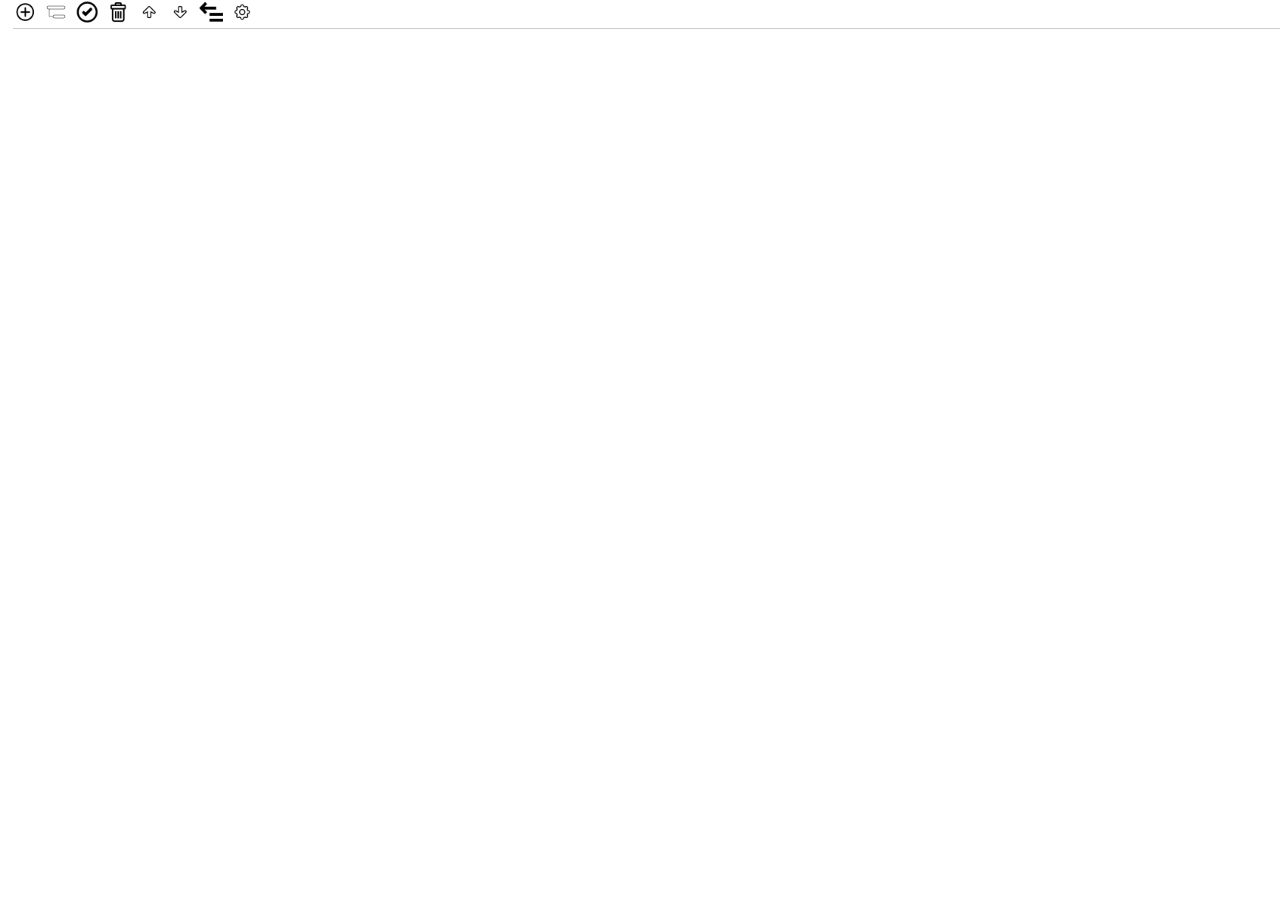
==== static/index.html @ 700774ee "Server config" ====
<!DOCTYPE html>
<html>
    <head>
        <meta charset="utf-8">
        <meta name="viewport" content="width=device-width, initial-scale=1">
        <title>Zen ToDo</title>
        <link rel="stylesheet" href="style.css">
        <script src="app.js"></script>
    </head>
    <body>
        <div class="container">
            <div id="control">
                <img id="btn_new" src="assets/add.png">
                <img id="btn_chd" src="assets/subtask.png">
                <img id="btn_done" src="assets/done.png">
                <img id="btn_del" src="assets/del.png">
                <img id="btn_up" src="assets/up.png">
                <img id="btn_down" src="assets/down.png">
                <img id="btn_coll" src="assets/collapse.png">
                <img id="btn_setup" src="assets/setup.png">
            </div>
            <div id="main">
                <ul id="todo_list"></ul>
            </div>
            <div id="setup">
                <div>
                    <h3>Server config:</h3>
                    <input id="server" type="text" placeholder="Server"><br/>
                    <input id="key" type="text" placeholder="Key"><br/>
                    <button id="btn_key_set">Set</button>
                    <button id="btn_key_get">Get a new key</button>
                </div>
                <div>
                    <h3>Local copy</h3>
                    <textarea id="json"></textarea><br/>
                    <button id="btn_json">Replace</button>
                </div>
            </div>
        </div>
    </body>
</html>
---- static/style.css ----
body {
    background: white;
    padding: 5px;
}

ul {
    list-style-type: none;
}

li {
    line-height: 150%;
}

button {
    font-size: 85%;
    min-width: 50px;

}

input[type='checkbox'] {
    transform: scale(1.5);
    margin-right: 15px;
}

textarea {
    height: 320px;
    width: 100%:
}

.container {
    /*
    margin: 0 auto;
    */
    max-width: 960px;
}

.row {
    width: 100%;
}

span {
    border-bottom: 1px solid #EFEFEF;
}

span:focus {
    background: #efefef;
}

#control {
    top: 0;
    position: fixed;
    border-bottom: 1px solid #CCC;
    width: 100%;
    background: white;
    z-index: 999;
}

#control img {
    width: 24px;
    padding-right: 3px;
}

#main, #setup {
    margin-top: 36px;
}
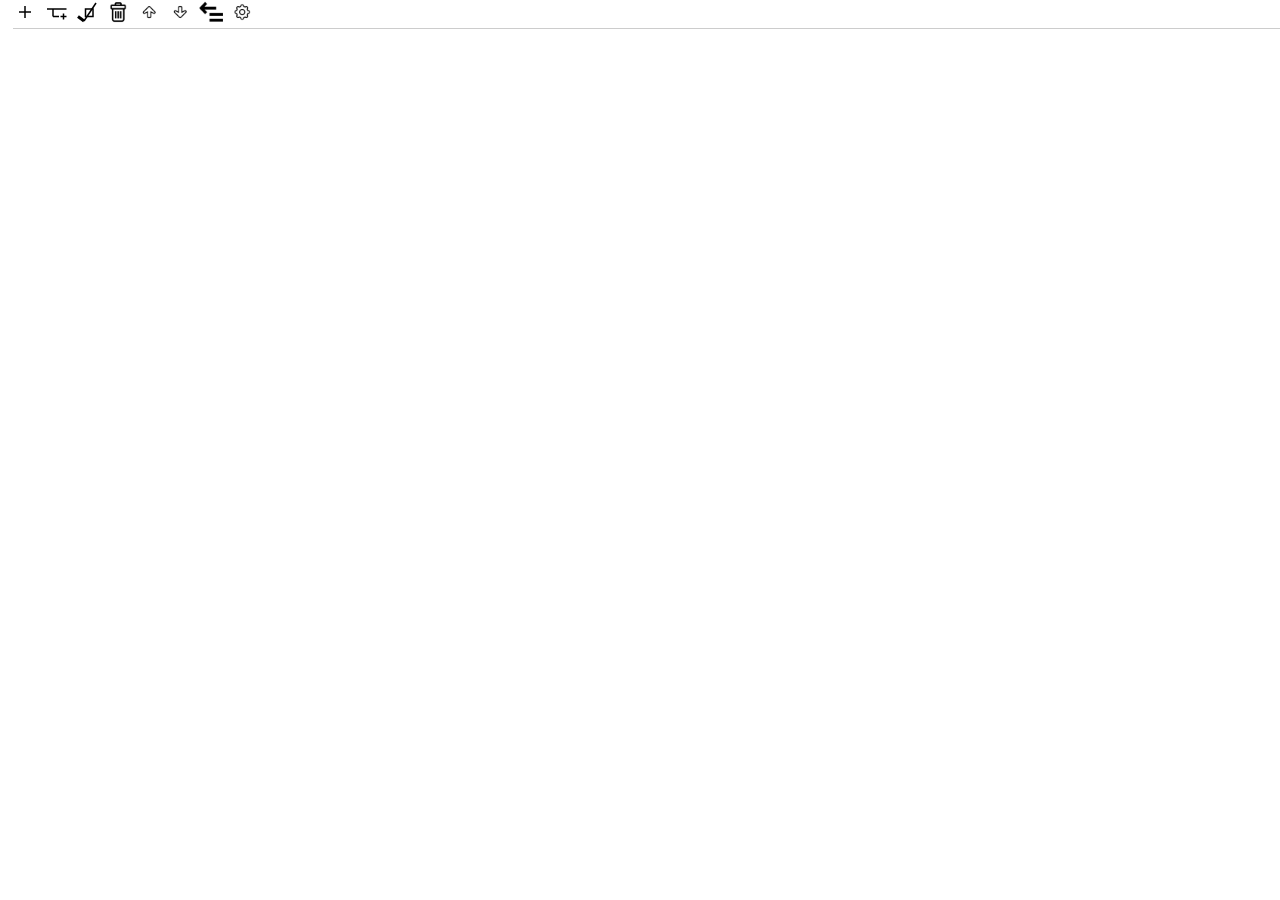
==== commit 77ad1421: "new svgs" ====
--- a/static/index.html
+++ b/static/index.html
@@ -4,15 +4,16 @@
         <meta charset="utf-8">
         <meta name="viewport" content="width=device-width, initial-scale=1">
         <title>Zen ToDo</title>
+        <link href='https://fonts.googleapis.com/css?family=Raleway:700,400,300,700italic,400italic,300italic' rel='stylesheet' type='text/css'>
         <link rel="stylesheet" href="style.css">
         <script src="app.js"></script>
     </head>
     <body>
         <div class="container">
             <div id="control">
-                <img id="btn_new" src="assets/add.png">
-                <img id="btn_chd" src="assets/subtask.png">
-                <img id="btn_done" src="assets/done.png">
+                <img id="btn_new" src="assets/add.svg">
+                <img id="btn_chd" src="assets/subtask.svg">
+                <img id="btn_done" src="assets/done.svg">
                 <img id="btn_del" src="assets/del.png">
                 <img id="btn_up" src="assets/up.png">
                 <img id="btn_down" src="assets/down.png">
--- a/static/style.css
+++ b/static/style.css
@@ -1,6 +1,7 @@
 body {
     background: white;
     padding: 5px;
+    font-family: Raleway;
 }
 
 ul {
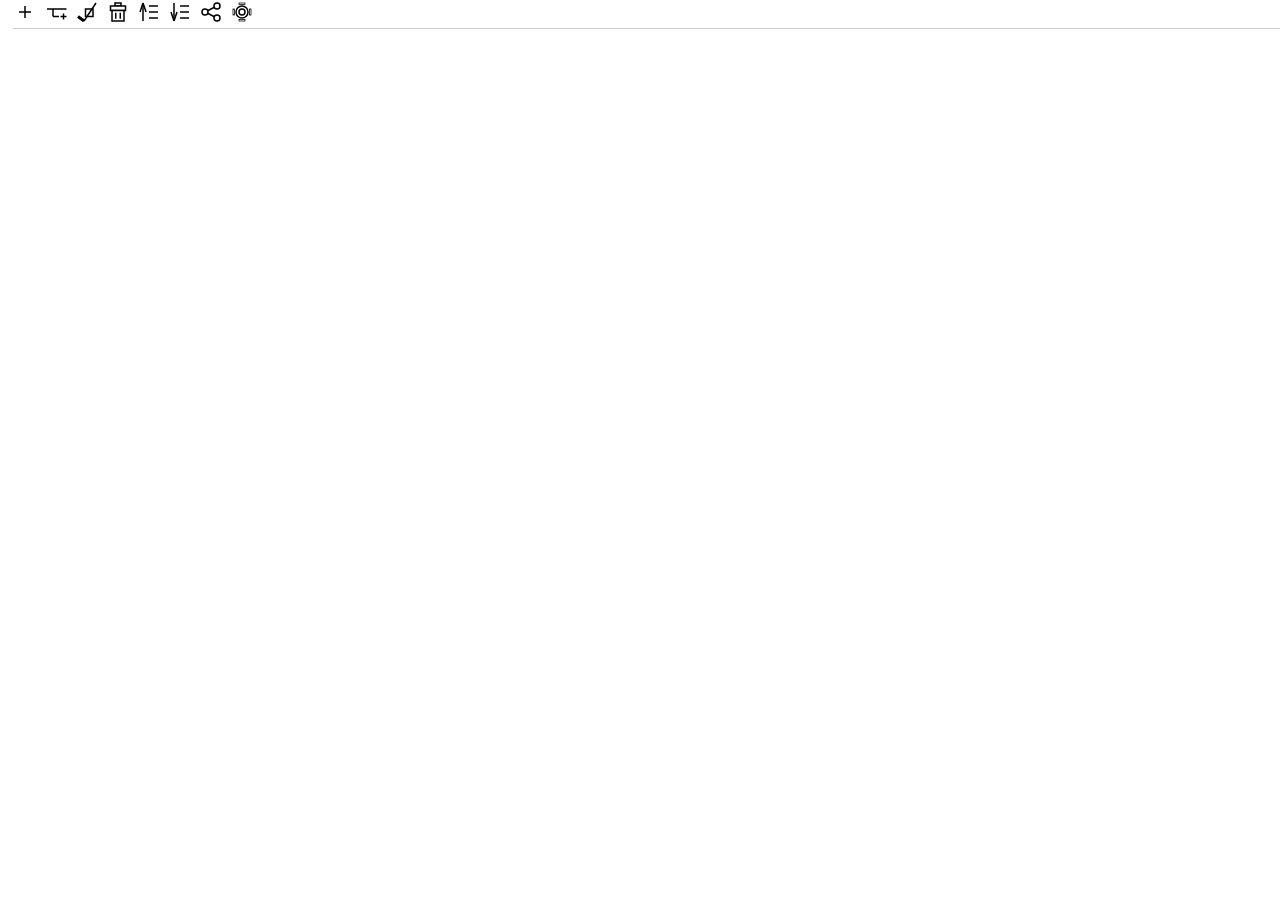
==== commit 32df673a: "new svgs" ====
--- a/static/index.html
+++ b/static/index.html
@@ -4,7 +4,9 @@
         <meta charset="utf-8">
         <meta name="viewport" content="width=device-width, initial-scale=1">
         <title>Zen ToDo</title>
+        <!--
         <link href='https://fonts.googleapis.com/css?family=Raleway:700,400,300,700italic,400italic,300italic' rel='stylesheet' type='text/css'>
+        -->
         <link rel="stylesheet" href="style.css">
         <script src="app.js"></script>
     </head>
@@ -14,11 +16,11 @@
                 <img id="btn_new" src="assets/add.svg">
                 <img id="btn_chd" src="assets/subtask.svg">
                 <img id="btn_done" src="assets/done.svg">
-                <img id="btn_del" src="assets/del.png">
-                <img id="btn_up" src="assets/up.png">
-                <img id="btn_down" src="assets/down.png">
-                <img id="btn_coll" src="assets/collapse.png">
-                <img id="btn_setup" src="assets/setup.png">
+                <img id="btn_del" src="assets/del.svg">
+                <img id="btn_up" src="assets/up.svg">
+                <img id="btn_down" src="assets/down.svg">
+                <img id="btn_coll" src="assets/collapse.svg">
+                <img id="btn_setup" src="assets/setup.svg">
             </div>
             <div id="main">
                 <ul id="todo_list"></ul>
